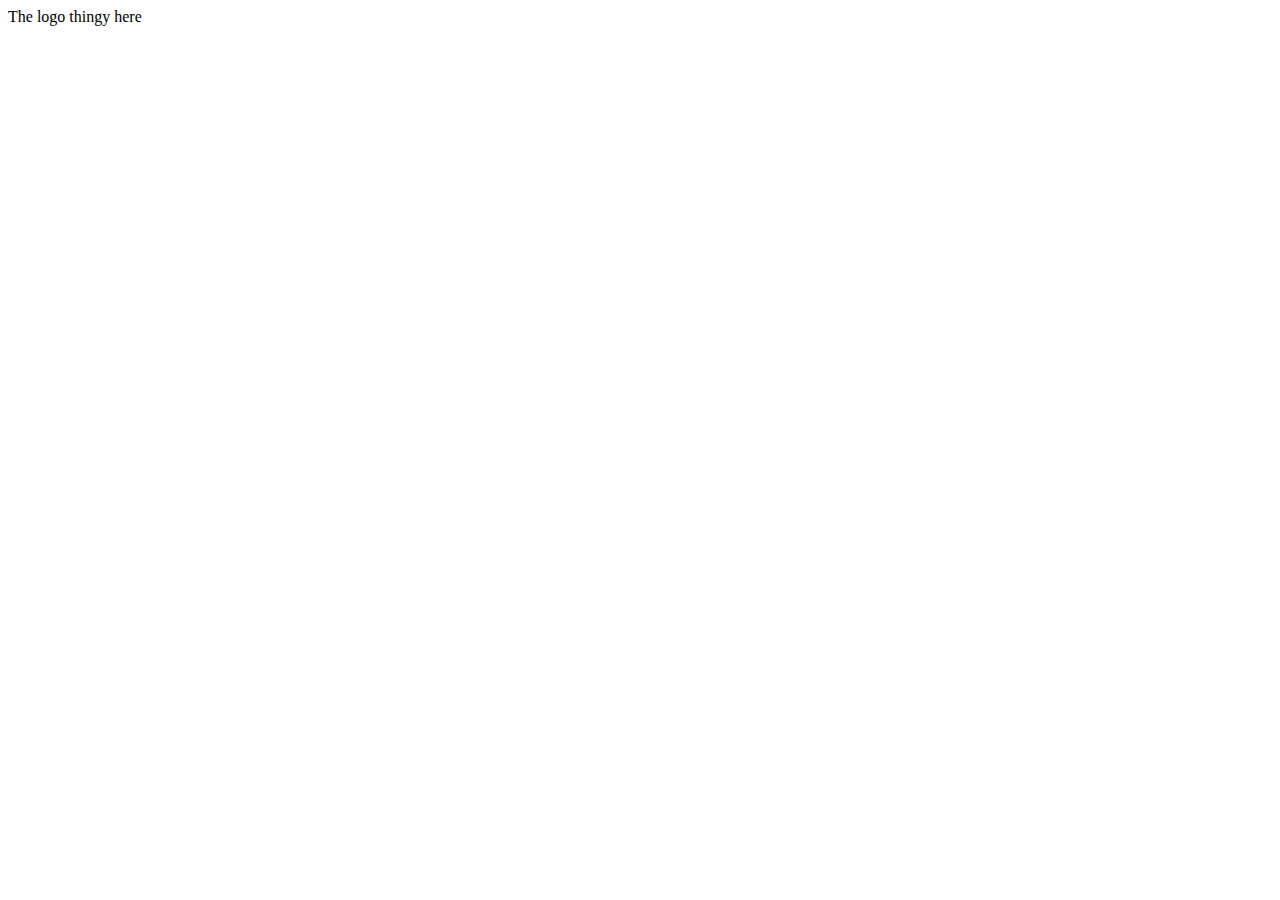
==== zoofadoofa/index.html @ 2623c74d "began templates" ====
<!DOCTYPE html>
<html lang="en">
<head>
  <title>Zoofa - the Doofa?</title>
</head>
<body>
  <!-- page container -->
  <div id="container">
    <!-- header -->
    <header>
      <!-- logo -->
      <div id="logo">The logo thingy here</div>
    </header>
  </div>
</body>
</html>
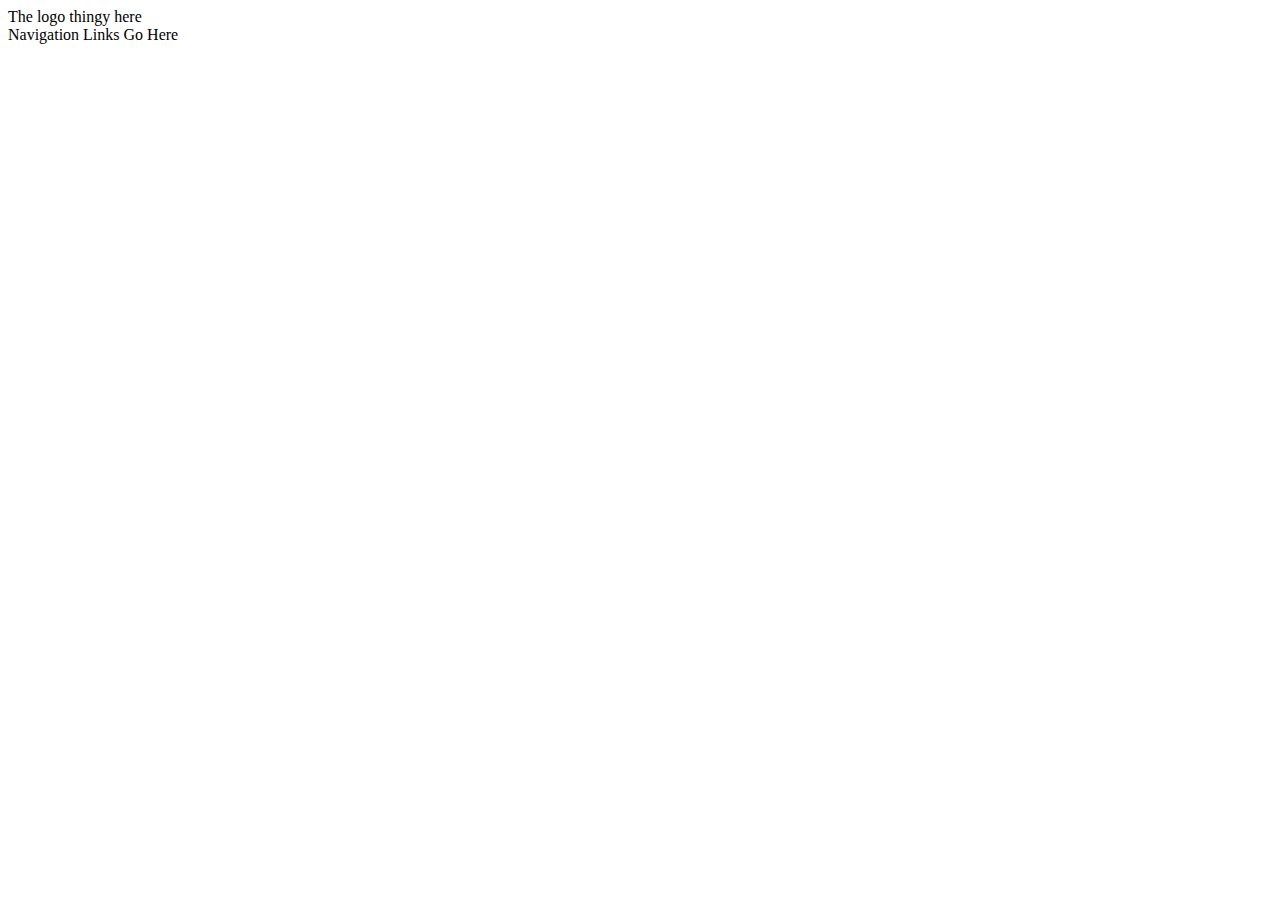
==== commit 4056a629: "nav and main content" ====
--- a/zoofadoofa/index.html
+++ b/zoofadoofa/index.html
@@ -10,7 +10,14 @@
     <header>
       <!-- logo -->
       <div id="logo">The logo thingy here</div>
+      <!-- Navigation -->
+      <nav>
+        Navigation Links Go Here
+      </nav>
     </header>
+    <!-- Main Content -->
+    <div>
+    </div>
   </div>
 </body>
 </html>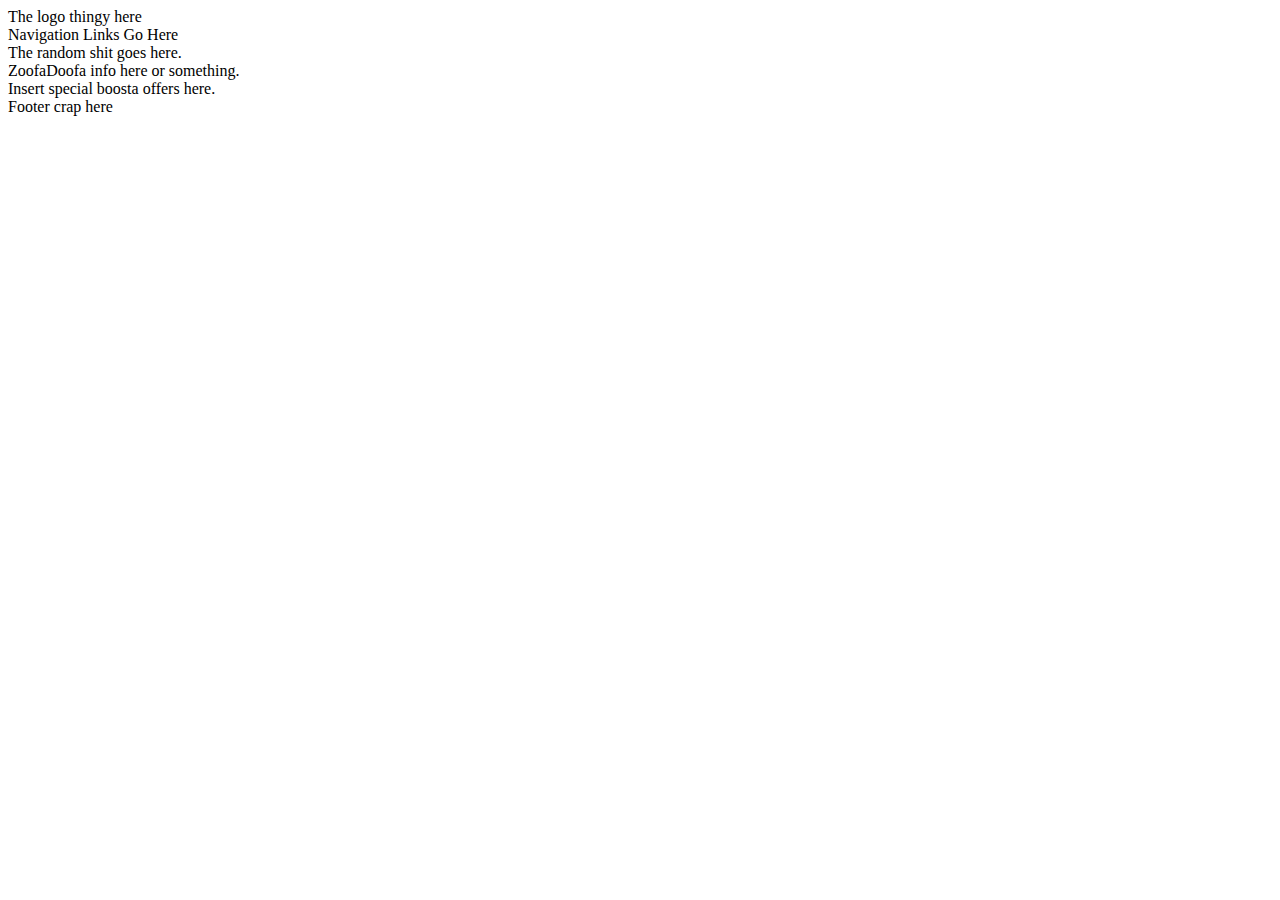
==== commit c82f4015: "sections and footer" ====
--- a/zoofadoofa/index.html
+++ b/zoofadoofa/index.html
@@ -17,7 +17,23 @@
     </header>
     <!-- Main Content -->
     <div>
+      <!-- Feature -->
+      <section id="feature">
+        The random shit goes here.
+      </section>
+      <!-- Home Text -->
+      <section id="home-text">
+        ZoofaDoofa info here or something.
+      </section>
+      <!-- Special Boosters -->
+      <section id="offers">
+        Insert special boosta offers here.
+      </section>
     </div>
+    <!-- footer -->
+    <footer>
+      Footer crap here
+    </footer>
   </div>
 </body>
 </html>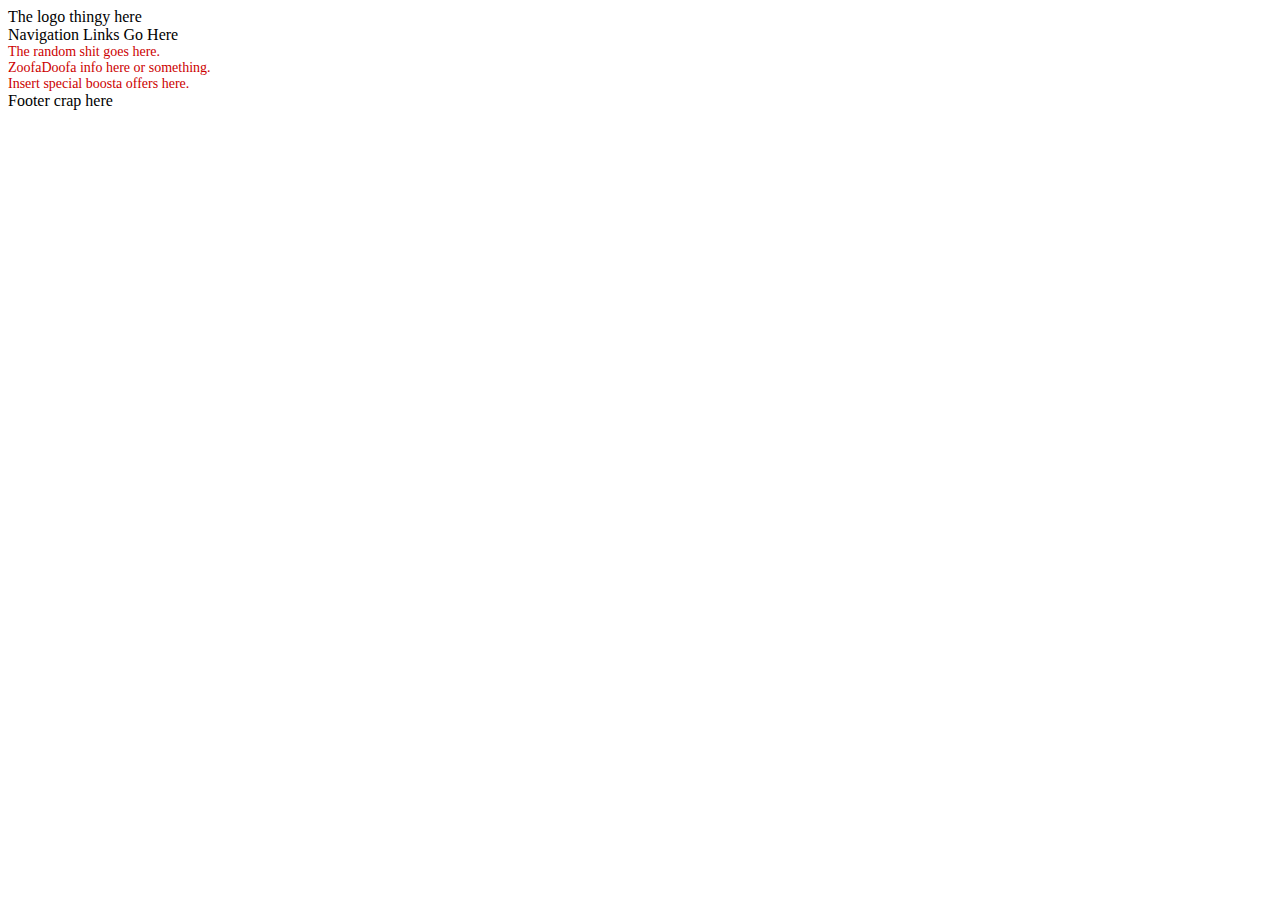
==== commit 1184a5e0: "various updates" ====
--- a/zoofadoofa/index.html
+++ b/zoofadoofa/index.html
@@ -1,7 +1,14 @@
 <!DOCTYPE html>
 <html lang="en">
 <head>
+  <meta charset="utf-8">
   <title>Zoofa - the Doofa?</title>
+  <link rel="stylesheet" href="css/style.css">
+  <meta name="description"
+        content="This is the Zoofa Doofa page about nothing">
+  <meta name="keywords"
+        content="zoofa,doofa,nothing">
+  <meta name="author" content="Michael">
 </head>
 <body>
   <!-- page container -->
--- a/zoofadoofa/css/style.css
+++ b/zoofadoofa/css/style.css
@@ -0,0 +1,4 @@
+section {
+   font-size: 14px;
+   color: #CC0000;
+}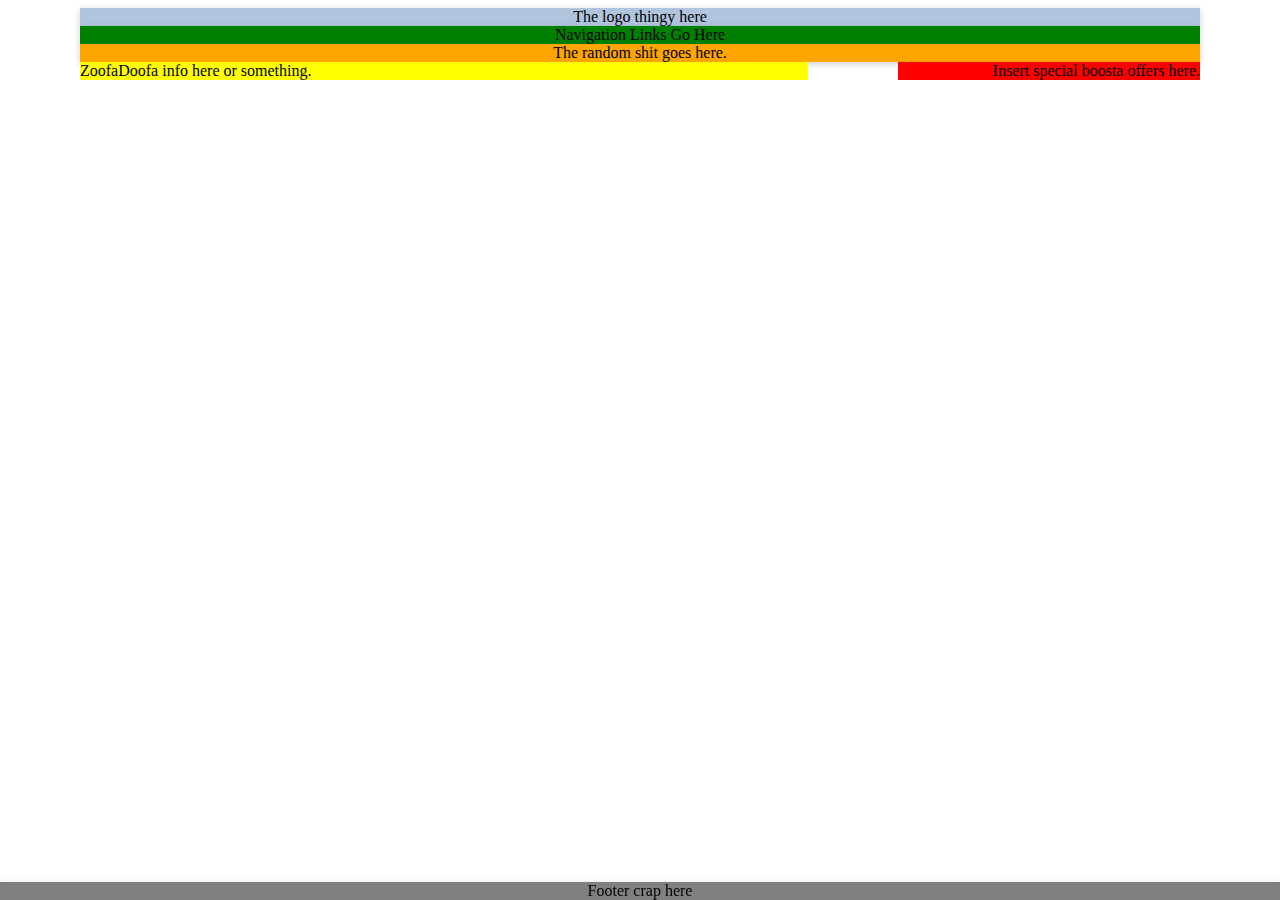
==== commit 5de0ca9a: "css changes" ====
--- a/zoofadoofa/index.html
+++ b/zoofadoofa/index.html
@@ -23,7 +23,7 @@
       </nav>
     </header>
     <!-- Main Content -->
-    <div>
+    <div id="main">
       <!-- Feature -->
       <section id="feature">
         The random shit goes here.
--- a/zoofadoofa/css/style.css
+++ b/zoofadoofa/css/style.css
@@ -1,4 +1,66 @@
-section {
-   font-size: 14px;
-   color: #CC0000;
+nav {
+  box-shadow: 0 2px 6px rgba(100, 100, 100, 0.3);
+  text-align:center;
+  color:black;
+  background-color:green;
+  max-width: 70rem;
+  margin: 0 auto;
+}
+
+footer {
+  box-shadow: 0 2px 6px rgba(100, 100, 100, 0.3);
+  left: 0;
+  bottom: 0;
+  position: fixed;
+  width: 100%;
+  text-align:center;
+  background-color:gray;
+}
+
+#logo {
+  box-shadow: 0 2px 6px rgba(100, 100, 100, 0.3);
+  text-align:center;
+  color:black;
+  background-color:#b0c4de;
+  max-width: 70rem;
+  margin: 0 auto;
+}
+
+#page-text {
+  box-shadow: 0 2px 6px rgba(100, 100, 100, 0.3);
+  text-align:center;
+  color:black;
+  background-color:orange;
+  max-width: 70rem;
+  margin: 0 auto;
+}
+
+#main {
+  box-shadow: 0 2px 6px rgba(100, 100, 100, 0.3);
+  text-align:left;
+  color:black;
+  background-color:orange;
+  max-width: 70rem;
+  margin: 0 auto;
+}
+
+#feature {
+  display: block;
+  width: 65%;
+  margin: 0 auto;
+  text-align:center;
+}
+
+#home-text {
+  display: block;
+  float: left;
+  width: 65%;
+  background-color:yellow;
+}
+
+#offers {
+  float: right;
+  width: 27%;
+  text-align:right;
+  background-color:red;
 }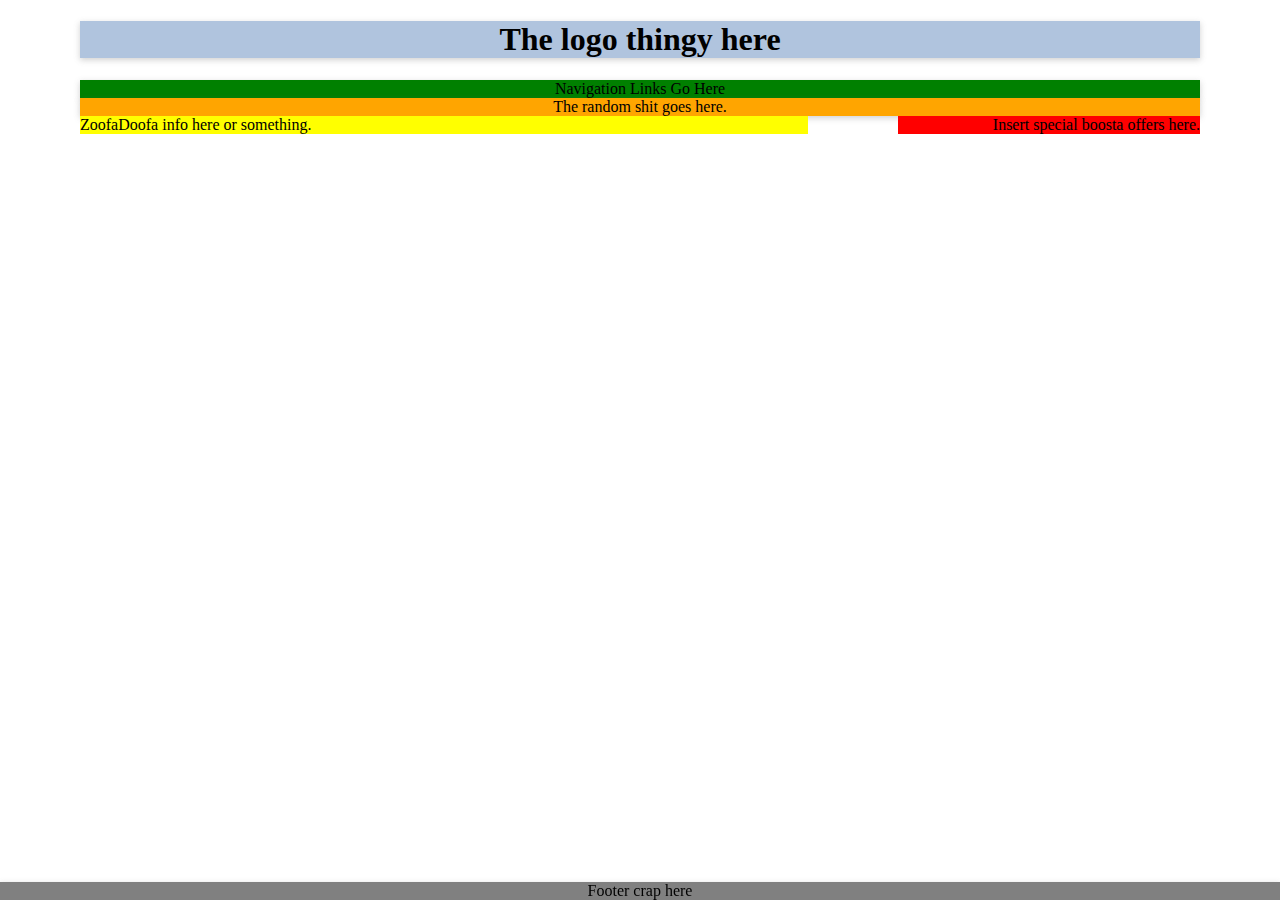
==== commit 6e9adcbf: "commit" ====
--- a/zoofadoofa/index.html
+++ b/zoofadoofa/index.html
@@ -16,7 +16,9 @@
     <!-- header -->
     <header>
       <!-- logo -->
-      <div id="logo">The logo thingy here</div>
+      <div id="logo">
+        <h1>The logo thingy here</h1>
+      </div>
       <!-- Navigation -->
       <nav>
         Navigation Links Go Here
